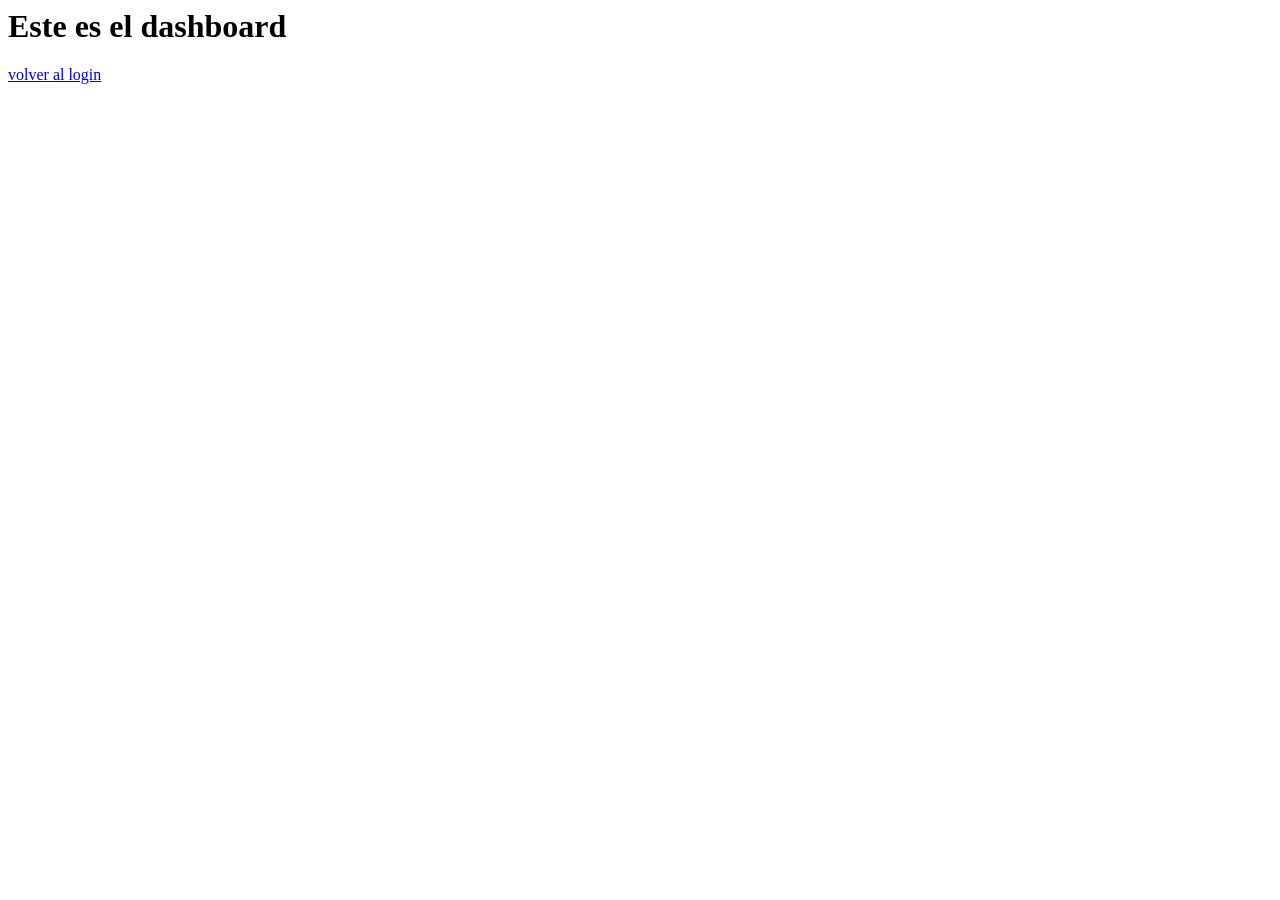
==== dashboard.html @ 3d46f86f "initial" ====
<html>
    <head>
        <title>practica</title>
    </head>
    <body>
        <main>
            <h1>Este es el dashboard</h1>
        </main>
        <a href="./index.html">volver al login</a>
    </body>
</html>
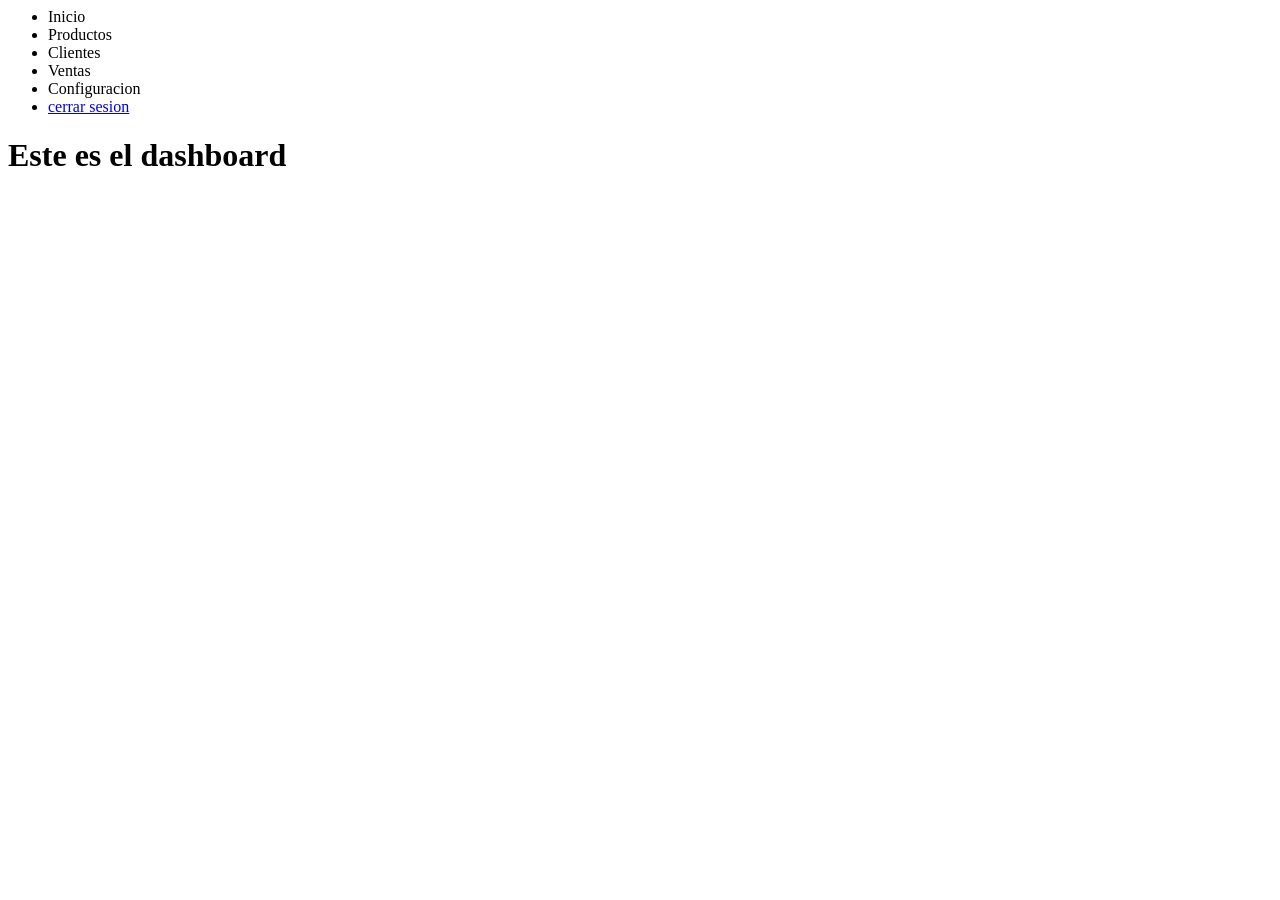
==== commit c75457e9: "actualizacion" ====
--- a/dashboard.html
+++ b/dashboard.html
@@ -3,9 +3,19 @@
         <title>practica</title>
     </head>
     <body>
+        <nav>
+            <ul>
+                <li>Inicio</li>
+                <li>Productos</li>
+                <li>Clientes</li>
+                <li>Ventas</li>
+                <li>Configuracion</li>
+                <li><a href="./index.html">cerrar sesion</a></li>
+            </ul>
+        </nav>
         <main>
             <h1>Este es el dashboard</h1>
         </main>
-        <a href="./index.html">volver al login</a>
+        
     </body>
 </html>
